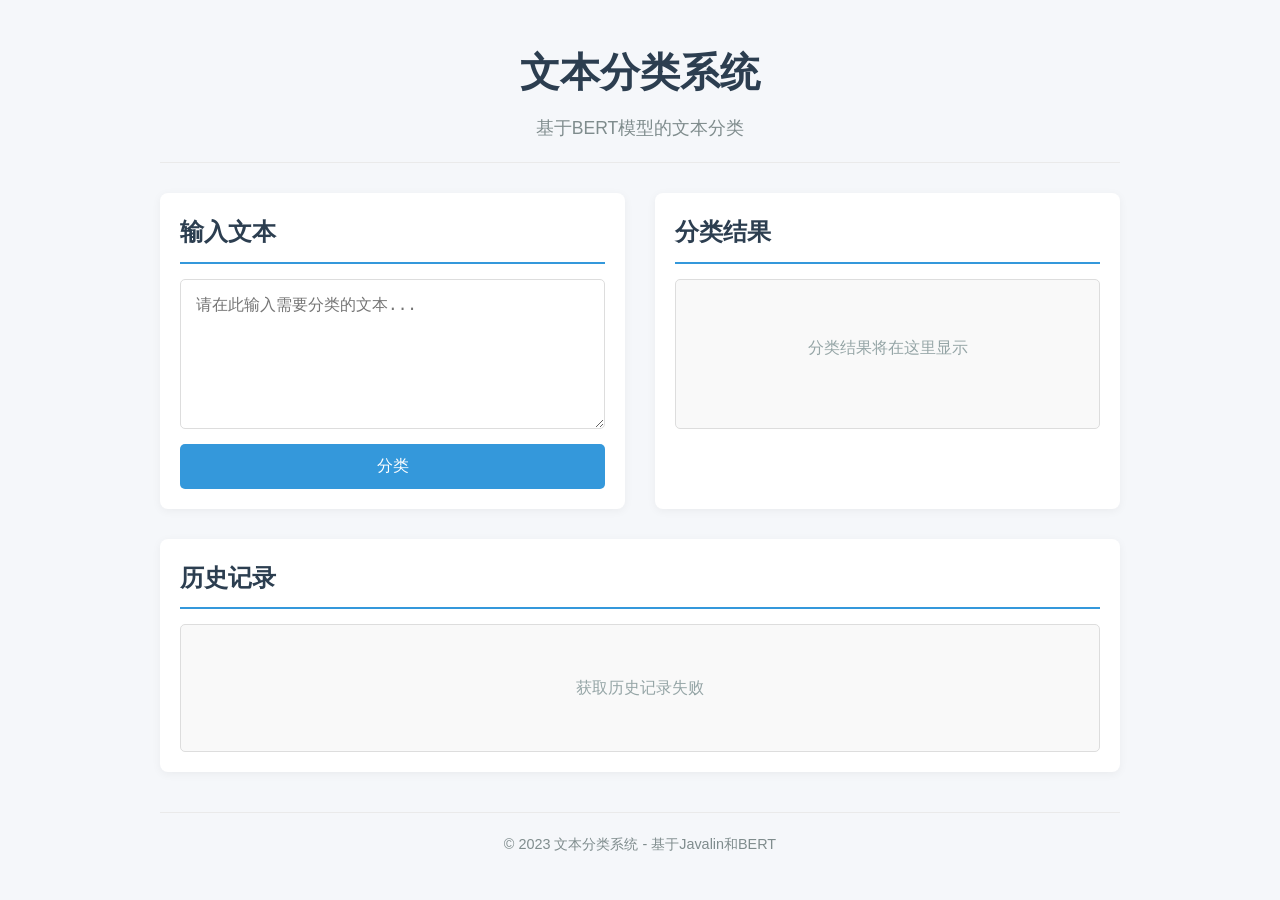
==== target/classes/public/index.html @ f828f624 "v 0.9 没有BERT模型版本" ====
<!DOCTYPE html>
<html lang="zh-CN">
<head>
    <meta charset="UTF-8">
    <meta name="viewport" content="width=device-width, initial-scale=1.0">
    <title>文本分类系统</title>
    <link rel="stylesheet" href="css/styles.css">
</head>
<body>
    <div class="container">
        <header>
            <h1>文本分类系统</h1>
            <p>基于BERT模型的文本分类</p>
        </header>
        
        <main>
            <section class="input-section">
                <h2>输入文本</h2>
                <div class="text-input-container">
                    <textarea id="textInput" placeholder="请在此输入需要分类的文本..."></textarea>
                    <button id="submitBtn" class="btn">分类</button>
                </div>
            </section>
            
            <section class="result-section">
                <h2>分类结果</h2>
                <div id="resultContainer" class="result-container">
                    <div class="result-placeholder">分类结果将在这里显示</div>
                </div>
            </section>
            
            <section class="history-section">
                <h2>历史记录</h2>
                <div id="historyContainer" class="history-container">
                    <div class="history-placeholder">暂无历史记录</div>
                </div>
            </section>
        </main>
        
        <footer>
            <p>© 2023 文本分类系统 - 基于Javalin和BERT</p>
        </footer>
    </div>
    
    <script src="js/app.js"></script>
</body>
</html>
---- target/classes/public/css/styles.css ----
/* 全局样式 */
* {
    margin: 0;
    padding: 0;
    box-sizing: border-box;
}

body {
    font-family: 'Microsoft YaHei', 'Segoe UI', Tahoma, Geneva, Verdana, sans-serif;
    line-height: 1.6;
    color: #333;
    background-color: #f5f7fa;
}

.container {
    max-width: 1000px;
    margin: 0 auto;
    padding: 20px;
}

/* 头部样式 */
header {
    text-align: center;
    margin-bottom: 30px;
    padding: 20px 0;
    border-bottom: 1px solid #eaeaea;
    animation: fadeIn 0.8s ease-in-out;
}

header h1 {
    font-size: 2.5rem;
    color: #2c3e50;
    margin-bottom: 10px;
}

header p {
    color: #7f8c8d;
    font-size: 1.1rem;
}

/* 主要内容区域 */
main {
    display: grid;
    grid-template-columns: 1fr;
    gap: 30px;
}

@media (min-width: 768px) {
    main {
        grid-template-columns: 1fr 1fr;
    }
    
    .history-section {
        grid-column: span 2;
    }
}

section {
    background-color: #fff;
    border-radius: 8px;
    box-shadow: 0 2px 10px rgba(0, 0, 0, 0.05);
    padding: 20px;
    transition: transform 0.3s ease, box-shadow 0.3s ease;
}

section:hover {
    transform: translateY(-5px);
    box-shadow: 0 5px 15px rgba(0, 0, 0, 0.1);
}

section h2 {
    font-size: 1.5rem;
    color: #2c3e50;
    margin-bottom: 15px;
    padding-bottom: 10px;
    border-bottom: 2px solid #3498db;
}

/* 输入区域 */
.text-input-container {
    display: flex;
    flex-direction: column;
    gap: 15px;
}

textarea {
    width: 100%;
    min-height: 150px;
    padding: 15px;
    border: 1px solid #ddd;
    border-radius: 5px;
    font-size: 1rem;
    resize: vertical;
    transition: border-color 0.3s ease, box-shadow 0.3s ease;
}

textarea:focus {
    outline: none;
    border-color: #3498db;
    box-shadow: 0 0 0 2px rgba(52, 152, 219, 0.2);
}

.btn {
    background-color: #3498db;
    color: white;
    border: none;
    padding: 12px 20px;
    border-radius: 5px;
    font-size: 1rem;
    cursor: pointer;
    transition: background-color 0.3s ease, transform 0.2s ease;
}

.btn:hover {
    background-color: #2980b9;
    transform: translateY(-2px);
}

.btn:active {
    transform: translateY(0);
}

/* 结果区域 */
.result-container {
    min-height: 150px;
    padding: 15px;
    border: 1px solid #ddd;
    border-radius: 5px;
    background-color: #f9f9f9;
}

.result-placeholder {
    color: #95a5a6;
    text-align: center;
    padding: 40px 0;
}

.result-item {
    background-color: #fff;
    border-left: 4px solid #3498db;
    padding: 15px;
    margin-bottom: 15px;
    border-radius: 0 5px 5px 0;
    box-shadow: 0 2px 5px rgba(0, 0, 0, 0.05);
    animation: slideIn 0.5s ease-out;
}

.result-item h3 {
    font-size: 1.2rem;
    margin-bottom: 10px;
    color: #2c3e50;
}

.result-item p {
    margin-bottom: 5px;
}

.result-item .category {
    display: inline-block;
    background-color: #3498db;
    color: white;
    padding: 3px 10px;
    border-radius: 15px;
    font-size: 0.9rem;
    margin-top: 10px;
}

/* 历史记录区域 */
.history-container {
    max-height: 300px;
    overflow-y: auto;
    padding: 10px;
    border: 1px solid #ddd;
    border-radius: 5px;
    background-color: #f9f9f9;
}

.history-placeholder {
    color: #95a5a6;
    text-align: center;
    padding: 40px 0;
}

.history-item {
    display: flex;
    justify-content: space-between;
    align-items: center;
    background-color: #fff;
    padding: 12px 15px;
    margin-bottom: 10px;
    border-radius: 5px;
    box-shadow: 0 1px 3px rgba(0, 0, 0, 0.05);
    transition: background-color 0.2s ease;
    animation: fadeIn 0.5s ease-out;
}

.history-item:hover {
    background-color: #f0f7ff;
}

.history-item .text {
    flex: 1;
    margin-right: 15px;
    white-space: nowrap;
    overflow: hidden;
    text-overflow: ellipsis;
}

.history-item .category {
    background-color: #3498db;
    color: white;
    padding: 3px 10px;
    border-radius: 15px;
    font-size: 0.9rem;
}

/* 页脚样式 */
footer {
    text-align: center;
    margin-top: 40px;
    padding: 20px 0;
    color: #7f8c8d;
    font-size: 0.9rem;
    border-top: 1px solid #eaeaea;
}

/* 动画 */
@keyframes fadeIn {
    from { opacity: 0; }
    to { opacity: 1; }
}

@keyframes slideIn {
    from { transform: translateY(20px); opacity: 0; }
    to { transform: translateY(0); opacity: 1; }
}

/* 滚动条样式 */
::-webkit-scrollbar {
    width: 8px;
}

::-webkit-scrollbar-track {
    background: #f1f1f1;
    border-radius: 10px;
}

::-webkit-scrollbar-thumb {
    background: #c1c1c1;
    border-radius: 10px;
}

::-webkit-scrollbar-thumb:hover {
    background: #a8a8a8;
}
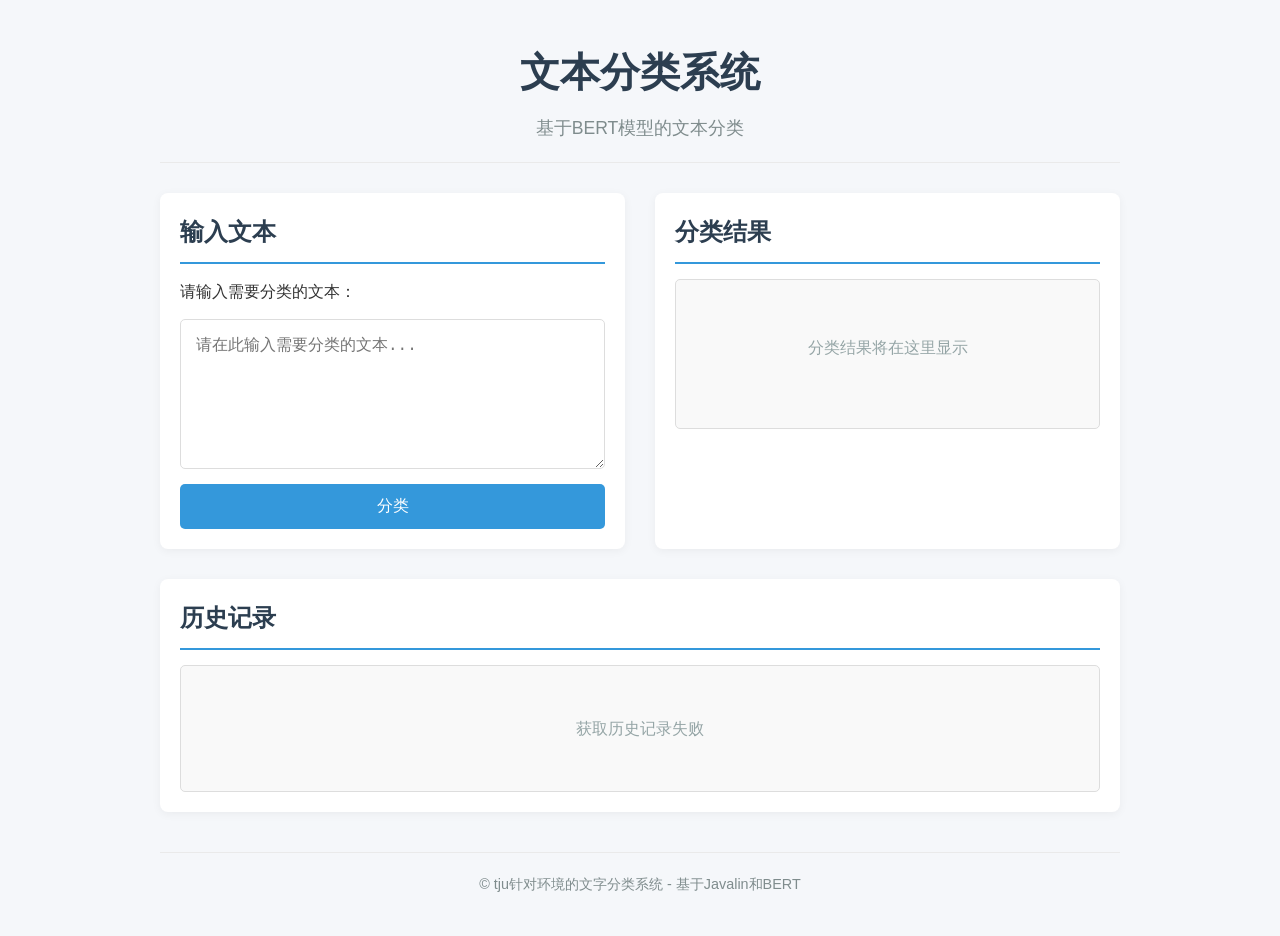
==== commit f6183a2e: "v 0.9.4 修改了以下index" ====
--- a/target/classes/public/index.html
+++ b/target/classes/public/index.html
@@ -17,6 +17,7 @@
             <section class="input-section">
                 <h2>输入文本</h2>
                 <div class="text-input-container">
+                    <label for="textInput">请输入需要分类的文本：</label>
                     <textarea id="textInput" placeholder="请在此输入需要分类的文本..."></textarea>
                     <button id="submitBtn" class="btn">分类</button>
                 </div>
@@ -38,7 +39,7 @@
         </main>
         
         <footer>
-            <p>© 2023 文本分类系统 - 基于Javalin和BERT</p>
+            <p>© tju针对环境的文字分类系统 - 基于Javalin和BERT</p>
         </footer>
     </div>
     
